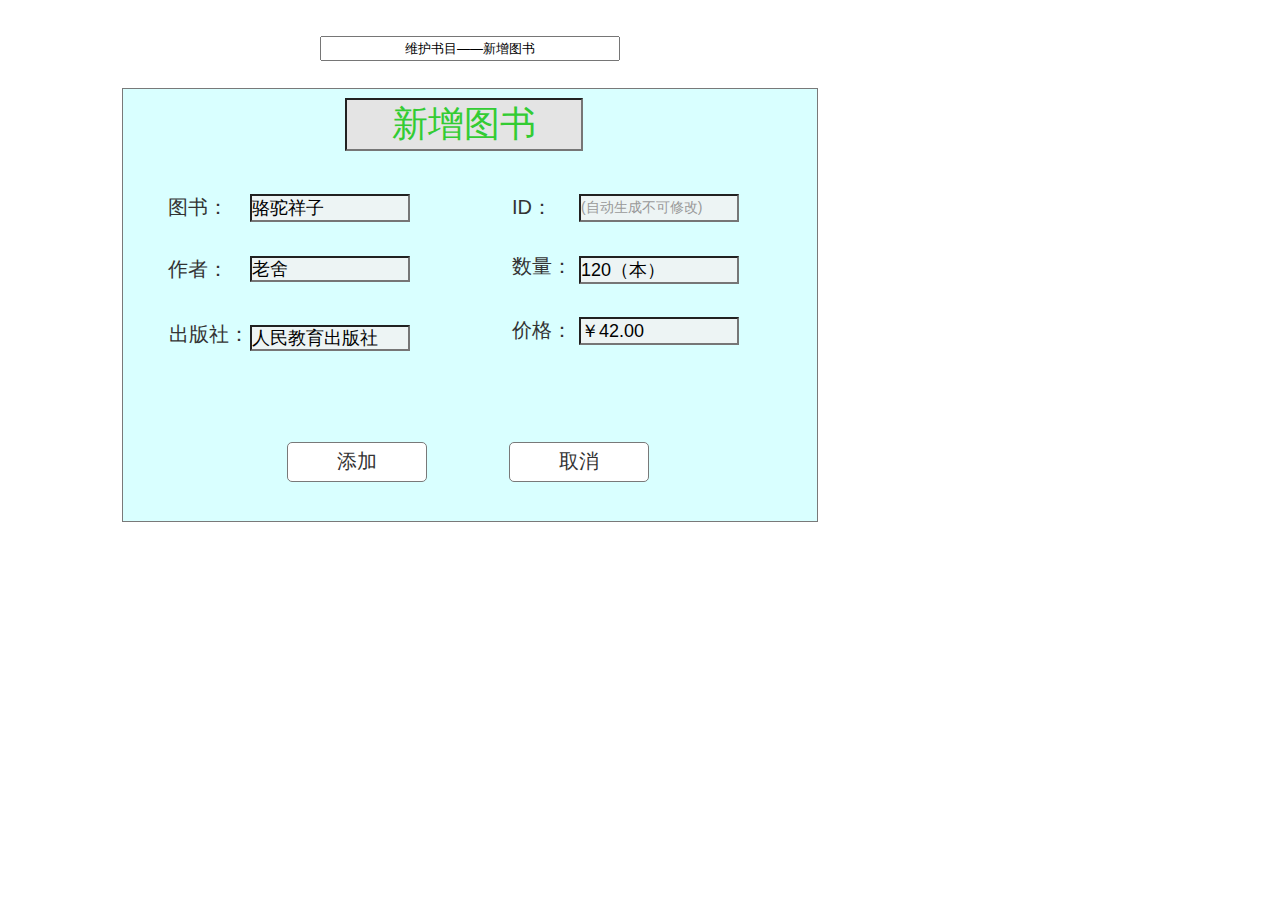
==== page_1.html @ 9eba8d64 "修改目录" ====
﻿<!DOCTYPE html>
<html>
  <head>
    <title>Page 1</title>
    <meta http-equiv="X-UA-Compatible" content="IE=edge"/>
    <meta http-equiv="content-type" content="text/html; charset=utf-8"/>
    <meta name="apple-mobile-web-app-capable" content="yes"/>
    <link href="resources/css/jquery-ui-themes.css" type="text/css" rel="stylesheet"/>
    <link href="resources/css/axure_rp_page.css" type="text/css" rel="stylesheet"/>
    <link href="data/styles.css" type="text/css" rel="stylesheet"/>
    <link href="files/page_1/styles.css" type="text/css" rel="stylesheet"/>
    <script src="resources/scripts/jquery-1.7.1.min.js"></script>
    <script src="resources/scripts/jquery-ui-1.8.10.custom.min.js"></script>
    <script src="resources/scripts/prototypePre.js"></script>
    <script src="data/document.js"></script>
    <script src="resources/scripts/prototypePost.js"></script>
    <script src="files/page_1/data.js"></script>
    <script type="text/javascript">
      $axure.utils.getTransparentGifPath = function() { return 'resources/images/transparent.gif'; };
      $axure.utils.getOtherPath = function() { return 'resources/Other.html'; };
      $axure.utils.getReloadPath = function() { return 'resources/reload.html'; };
    </script>
  </head>
  <body>
    <div id="base" class="">

      <!-- Unnamed (Group) -->
      <div id="u0" class="ax_default" data-left="122" data-top="88" data-width="696" data-height="434">

        <!-- Unnamed (Rectangle) -->
        <div id="u1" class="ax_default box_1">
          <div id="u1_div" class=""></div>
        </div>
      </div>

      <!-- Unnamed (Text Field) -->
      <div id="u2" class="ax_default text_field">
        <input id="u2_input" type="text" value="维护书目——新增图书"/>
      </div>

      <!-- Unnamed (Text Field) -->
      <div id="u3" class="ax_default text_field">
        <input id="u3_input" type="text" value="新增图书"/>
      </div>

      <!-- Unnamed (Rectangle) -->
      <div id="u4" class="ax_default label">
        <div id="u4_div" class=""></div>
        <div id="u4_text" class="text ">
          <p><span>图书：</span></p>
        </div>
      </div>

      <!-- Unnamed (Text Field) -->
      <div id="u5" class="ax_default text_field">
        <input id="u5_input" type="text" value="骆驼祥子"/>
      </div>

      <!-- Unnamed (Rectangle) -->
      <div id="u6" class="ax_default label">
        <div id="u6_div" class=""></div>
        <div id="u6_text" class="text ">
          <p><span>作者：</span></p>
        </div>
      </div>

      <!-- Unnamed (Rectangle) -->
      <div id="u7" class="ax_default label">
        <div id="u7_div" class=""></div>
        <div id="u7_text" class="text ">
          <p><span>出版社：</span></p>
        </div>
      </div>

      <!-- Unnamed (Text Field) -->
      <div id="u8" class="ax_default text_field">
        <input id="u8_input" type="text" value="老舍"/>
      </div>

      <!-- Unnamed (Text Field) -->
      <div id="u9" class="ax_default text_field">
        <input id="u9_input" type="text" value="人民教育出版社"/>
      </div>

      <!-- Unnamed (Rectangle) -->
      <div id="u10" class="ax_default label">
        <div id="u10_div" class=""></div>
        <div id="u10_text" class="text ">
          <p><span>价格：</span></p>
        </div>
      </div>

      <!-- Unnamed (Text Field) -->
      <div id="u11" class="ax_default text_field">
        <input id="u11_input" type="text" value="￥42.00"/>
      </div>

      <!-- Unnamed (Rectangle) -->
      <div id="u12" class="ax_default label">
        <div id="u12_div" class=""></div>
        <div id="u12_text" class="text ">
          <p><span>数量：</span></p>
        </div>
      </div>

      <!-- Unnamed (Text Field) -->
      <div id="u13" class="ax_default text_field">
        <input id="u13_input" type="text" value="120（本）"/>
      </div>

      <!-- Unnamed (Rectangle) -->
      <div id="u14" class="ax_default button">
        <div id="u14_div" class=""></div>
        <div id="u14_text" class="text ">
          <p><span>添加</span></p>
        </div>
      </div>

      <!-- Unnamed (Rectangle) -->
      <div id="u15" class="ax_default button">
        <div id="u15_div" class=""></div>
        <div id="u15_text" class="text ">
          <p><span>取消</span></p>
        </div>
      </div>

      <!-- Unnamed (Rectangle) -->
      <div id="u16" class="ax_default label">
        <div id="u16_div" class=""></div>
        <div id="u16_text" class="text ">
          <p><span>ID：</span></p>
        </div>
      </div>

      <!-- Unnamed (Text Field) -->
      <div id="u17" class="ax_default text_field">
        <input id="u17_input" type="text" value="(自动生成不可修改)"/>
      </div>
    </div>
  </body>
</html>
---- resources/css/axure_rp_page.css ----
﻿/* so the window resize fires within a frame in IE7 */
html, body {
    height: 100%;
}

a {
    color: inherit;
}

p {
    margin: 0px;
    text-rendering: optimizeLegibility;
    font-feature-settings: "kern" 1;
    -webkit-font-feature-settings: "kern";
    -moz-font-feature-settings: "kern";
    -moz-font-feature-settings: "kern=1";
    font-kerning: normal;
}

iframe {
    background: #FFFFFF;
}

/* to match IE with C, FF */
input {
    padding: 1px 0px 1px 0px;
    box-sizing: border-box;
    -moz-box-sizing: border-box;
}

textarea {
    margin: 0px;
    box-sizing: border-box;
    -moz-box-sizing: border-box;
}

div.intcases {
    font-family: arial; 
    font-size: 12px;
    text-align:left; 
    border:1px solid #AAA; 
    background:#FFF none repeat scroll 0% 0%; 
    z-index:9999; 
    visibility:hidden; 
    position:absolute;
    padding: 0px;
    border-radius: 3px;
    white-space: nowrap;
}

div.intcaselink {
    cursor: pointer;
    padding: 3px 8px 3px 8px;
    margin: 5px;
    background:#EEE none repeat scroll 0% 0%; 
    border:1px solid #AAA;
    border-radius: 3px;
}

div.refpageimage {
    position: absolute;
    left: 0px;
    top: 0px;
    font-size: 0px;
    width: 16px;
    height: 16px;
    cursor: pointer;
    background-image: url(images/newwindow.gif);
    background-repeat: no-repeat;
}

div.annnoteimage {
    position: absolute;
    left: 0px;
    top: 0px;
    font-size: 0px;
    /*width: 16px;
    height: 12px;*/
    cursor: help;
    /*background-image: url(images/note.gif);*/
    /*background-repeat: no-repeat;*/
    width: 13px;
    height: 12px;
    padding-top: 1px;
    text-align: center;
    background-color: #138CDD;
    -moz-box-shadow: 1px 1px 3px #aaa;
    -webkit-box-shadow: 1px 1px 3px #aaa;
    box-shadow: 1px 1px 3px #aaa;
}

div.annnoteline {
    display: inline-block;
    width: 9px;
    height: 1px;
    border-bottom: 1px solid white;
    margin-top: 1px;
}

div.annnotelabel {
    position: absolute;
    left: 0px;
    top: 0px;
    font-family: Helvetica,Arial;
    font-size: 10px;
    /*border: 1px solid rgb(166,221,242);*/
    cursor: help;
    /*background:rgb(0,157,217) none repeat scroll 0% 0%;*/ 
    padding: 1px 3px 1px 3px;
    white-space: nowrap;
    color: white;
    
    background-color: #138CDD;
    -moz-box-shadow: 1px 1px 3px #aaa;
    -webkit-box-shadow: 1px 1px 3px #aaa;
    box-shadow: 1px 1px 3px #aaa;
}

.annotation {
    font-size: 12px;
    padding-left: 2px;
    margin-bottom: 5px;
}

.annotationName {
    /*font-size: 13px;
    font-weight: bold;
    margin-bottom: 3px;
    white-space: nowrap;*/

    font-family: 'Trebuchet MS';
    font-size: 14px;
    font-weight: bold;
    margin-bottom: 5px;
    white-space: nowrap;
}

.annotationValue {
    font-family: Arial, Helvetica, Sans-Serif;
    font-size: 12px;
    color: #4a4a4a;
    line-height: 21px;
    margin-bottom: 20px;
}

.noteLink {
    text-decoration: inherit;
    color: inherit;
}

.noteLink:hover {
    background-color: white;
}

/* this is a fix for the issue where dialogs jump around and takes the text-align from the body */
.dialogFix {
    position:absolute;
    text-align:left;
    border: 1px solid #8f949a;
}


@keyframes pulsate {
  from {
    box-shadow: 0 0 10px #15d6ba;
  }
  to {
    box-shadow: 0 0 20px #15d6ba;
  }
}

@-webkit-keyframes pulsate {
  from {
    -webkit-box-shadow: 0 0 10px #15d6ba;
    box-shadow: 0 0 10px #15d6ba;
  }
  to {
    -webkit-box-shadow: 0 0 20px #15d6ba;
    box-shadow: 0 0 20px #15d6ba;
  }
}
 
@-moz-keyframes pulsate {
  from {
    -moz-box-shadow: 0 0 10px #15d6ba;
    box-shadow: 0 0 10px #15d6ba;
  }
  to {
    -moz-box-shadow: 0 0 20px #15d6ba;
    box-shadow: 0 0 20px #15d6ba;
  }
}

.legacyPulsateBorder {
    /*border: 5px solid #15d6ba;
    margin: -5px;*/
    -moz-box-shadow: 0 0 10px 3px #15d6ba;
    box-shadow: 0 0 10px 3px #15d6ba;
}

.pulsateBorder {
  animation-name: pulsate;
  animation-timing-function: ease-in-out;
  animation-duration: 0.9s;
  animation-iteration-count: infinite;
  animation-direction: alternate;
  
  -webkit-animation-name: pulsate;
  -webkit-animation-timing-function: ease-in-out;
  -webkit-animation-duration: 0.9s;
  -webkit-animation-iteration-count: infinite;
  -webkit-animation-direction: alternate;

  -moz-animation-name: pulsate;
  -moz-animation-timing-function: ease-in-out;
  -moz-animation-duration: 0.9s;
  -moz-animation-iteration-count: infinite;
  -moz-animation-direction: alternate;
}

.ax_default_hidden, .ax_default_unplaced{
    display: none;
    visibility: hidden;
}

.widgetNoteSelected {
    -moz-box-shadow: 0 0 10px 3px #138CDD;
    box-shadow: 0 0 10px 3px #138CDD;
    /*-moz-box-shadow: 0 0 20px #3915d6;
    box-shadow: 0 0 20px #3915d6;*/
    /*border: 3px solid #3915d6;*/
    /*margin: -3px;*/
}


.singleImg {
    display: none;
    visibility: hidden;
}
---- data/styles.css ----
﻿.ax_default {
  font-family:'Arial Normal', 'Arial';
  font-weight:400;
  font-style:normal;
  font-size:13px;
  color:#333333;
  text-align:center;
  line-height:normal;
}
.box_1 {
}
.button {
}
.heading_1 {
  font-family:'Arial Normal', 'Arial';
  font-weight:bold;
  font-style:normal;
  font-size:32px;
  text-align:left;
}
.heading_2 {
  font-family:'Arial Normal', 'Arial';
  font-weight:bold;
  font-style:normal;
  font-size:24px;
  text-align:left;
}
.heading_3 {
  font-family:'Arial Normal', 'Arial';
  font-weight:bold;
  font-style:normal;
  font-size:18px;
  text-align:left;
}
.heading_4 {
  font-family:'Arial Normal', 'Arial';
  font-weight:bold;
  font-style:normal;
  font-size:14px;
  text-align:left;
}
.heading_5 {
  font-family:'Arial Normal', 'Arial';
  font-weight:bold;
  font-style:normal;
  text-align:left;
}
.heading_6 {
  font-family:'Arial Normal', 'Arial';
  font-weight:bold;
  font-style:normal;
  font-size:10px;
  text-align:left;
}
.label {
  font-size:14px;
  text-align:left;
}
.paragraph {
  text-align:left;
}
.text_field {
  color:#000000;
  text-align:left;
}
.text_area {
  color:#000000;
  text-align:left;
}
---- files/page_1/styles.css ----
﻿body {
  margin:0px;
  background-image:none;
  position:static;
  left:auto;
  width:818px;
  margin-left:0;
  margin-right:0;
  text-align:left;
}
#base {
  position:absolute;
  z-index:0;
}
#u0 {
  border-width:0px;
  position:absolute;
  left:0px;
  top:0px;
  width:0px;
  height:0px;
}
#u1_div {
  border-width:0px;
  position:absolute;
  left:0px;
  top:0px;
  width:696px;
  height:434px;
  background:inherit;
  background-color:rgba(102, 255, 255, 0.247058823529412);
  box-sizing:border-box;
  border-width:1px;
  border-style:solid;
  border-color:rgba(121, 121, 121, 1);
  border-radius:0px;
  -moz-box-shadow:none;
  -webkit-box-shadow:none;
  box-shadow:none;
}
#u1 {
  border-width:0px;
  position:absolute;
  left:122px;
  top:88px;
  width:696px;
  height:434px;
}
#u1_text {
  border-width:0px;
  position:absolute;
  left:0px;
  top:0px;
  width:0px;
  visibility:hidden;
  word-wrap:break-word;
}
#u2 {
  border-width:0px;
  position:absolute;
  left:320px;
  top:36px;
  width:300px;
  height:25px;
}
#u2_input {
  position:absolute;
  left:0px;
  top:0px;
  width:300px;
  height:25px;
  font-family:'Arial Normal', 'Arial';
  font-weight:400;
  font-style:normal;
  font-size:13px;
  text-decoration:none;
  color:#000000;
  text-align:center;
}
#u3 {
  border-width:0px;
  position:absolute;
  left:345px;
  top:98px;
  width:238px;
  height:53px;
}
#u3_input {
  position:absolute;
  left:0px;
  top:0px;
  width:238px;
  height:53px;
  background-color:#E4E4E4;
  font-family:'Arial Normal', 'Arial';
  font-weight:400;
  font-style:normal;
  font-size:36px;
  text-decoration:none;
  color:#33CC33;
  text-align:center;
}
#u4_div {
  border-width:0px;
  position:absolute;
  left:0px;
  top:0px;
  width:82px;
  height:34px;
  background:inherit;
  background-color:rgba(255, 255, 255, 0);
  border:none;
  border-radius:0px;
  -moz-box-shadow:none;
  -webkit-box-shadow:none;
  box-shadow:none;
  font-size:20px;
}
#u4 {
  border-width:0px;
  position:absolute;
  left:168px;
  top:194px;
  width:82px;
  height:34px;
  font-size:20px;
}
#u4_text {
  border-width:0px;
  position:absolute;
  left:0px;
  top:0px;
  width:82px;
  word-wrap:break-word;
}
#u5 {
  border-width:0px;
  position:absolute;
  left:250px;
  top:194px;
  width:160px;
  height:28px;
}
#u5_input {
  position:absolute;
  left:0px;
  top:0px;
  width:160px;
  height:28px;
  background-color:rgba(242, 242, 242, 0.819607843137255);
  font-family:'Arial Normal', 'Arial';
  font-weight:400;
  font-style:normal;
  font-size:18px;
  text-decoration:none;
  color:#000000;
  text-align:left;
}
#u6_div {
  border-width:0px;
  position:absolute;
  left:0px;
  top:0px;
  width:82px;
  height:34px;
  background:inherit;
  background-color:rgba(255, 255, 255, 0);
  border:none;
  border-radius:0px;
  -moz-box-shadow:none;
  -webkit-box-shadow:none;
  box-shadow:none;
  font-size:20px;
}
#u6 {
  border-width:0px;
  position:absolute;
  left:168px;
  top:256px;
  width:82px;
  height:34px;
  font-size:20px;
}
#u6_text {
  border-width:0px;
  position:absolute;
  left:0px;
  top:0px;
  width:82px;
  word-wrap:break-word;
}
#u7_div {
  border-width:0px;
  position:absolute;
  left:0px;
  top:0px;
  width:82px;
  height:34px;
  background:inherit;
  background-color:rgba(255, 255, 255, 0);
  border:none;
  border-radius:0px;
  -moz-box-shadow:none;
  -webkit-box-shadow:none;
  box-shadow:none;
  font-size:20px;
  text-align:center;
}
#u7 {
  border-width:0px;
  position:absolute;
  left:168px;
  top:321px;
  width:82px;
  height:34px;
  font-size:20px;
  text-align:center;
}
#u7_text {
  border-width:0px;
  position:absolute;
  left:0px;
  top:0px;
  width:82px;
  word-wrap:break-word;
}
#u8 {
  border-width:0px;
  position:absolute;
  left:250px;
  top:256px;
  width:160px;
  height:26px;
}
#u8_input {
  position:absolute;
  left:0px;
  top:0px;
  width:160px;
  height:26px;
  background-color:rgba(242, 242, 242, 0.819607843137255);
  font-family:'Arial Normal', 'Arial';
  font-weight:400;
  font-style:normal;
  font-size:18px;
  text-decoration:none;
  color:#000000;
  text-align:left;
}
#u9 {
  border-width:0px;
  position:absolute;
  left:250px;
  top:325px;
  width:160px;
  height:26px;
}
#u9_input {
  position:absolute;
  left:0px;
  top:0px;
  width:160px;
  height:26px;
  background-color:rgba(242, 242, 242, 0.819607843137255);
  font-family:'Arial Normal', 'Arial';
  font-weight:400;
  font-style:normal;
  font-size:18px;
  text-decoration:none;
  color:#000000;
  text-align:left;
}
#u10_div {
  border-width:0px;
  position:absolute;
  left:0px;
  top:0px;
  width:110px;
  height:34px;
  background:inherit;
  background-color:rgba(255, 255, 255, 0);
  border:none;
  border-radius:0px;
  -moz-box-shadow:none;
  -webkit-box-shadow:none;
  box-shadow:none;
  font-size:20px;
}
#u10 {
  border-width:0px;
  position:absolute;
  left:512px;
  top:317px;
  width:110px;
  height:34px;
  font-size:20px;
}
#u10_text {
  border-width:0px;
  position:absolute;
  left:0px;
  top:0px;
  width:110px;
  word-wrap:break-word;
}
#u11 {
  border-width:0px;
  position:absolute;
  left:579px;
  top:317px;
  width:160px;
  height:28px;
}
#u11_input {
  position:absolute;
  left:0px;
  top:0px;
  width:160px;
  height:28px;
  background-color:rgba(242, 242, 242, 0.819607843137255);
  font-family:'Arial Normal', 'Arial';
  font-weight:400;
  font-style:normal;
  font-size:18px;
  text-decoration:none;
  color:#000000;
  text-align:left;
}
#u12_div {
  border-width:0px;
  position:absolute;
  left:0px;
  top:0px;
  width:110px;
  height:34px;
  background:inherit;
  background-color:rgba(255, 255, 255, 0);
  border:none;
  border-radius:0px;
  -moz-box-shadow:none;
  -webkit-box-shadow:none;
  box-shadow:none;
  font-size:20px;
}
#u12 {
  border-width:0px;
  position:absolute;
  left:512px;
  top:253px;
  width:110px;
  height:34px;
  font-size:20px;
}
#u12_text {
  border-width:0px;
  position:absolute;
  left:0px;
  top:0px;
  width:110px;
  word-wrap:break-word;
}
#u13 {
  border-width:0px;
  position:absolute;
  left:579px;
  top:256px;
  width:160px;
  height:28px;
}
#u13_input {
  position:absolute;
  left:0px;
  top:0px;
  width:160px;
  height:28px;
  background-color:rgba(242, 242, 242, 0.819607843137255);
  font-family:'Arial Normal', 'Arial';
  font-weight:400;
  font-style:normal;
  font-size:18px;
  text-decoration:none;
  color:#000000;
  text-align:left;
}
#u14_div {
  border-width:0px;
  position:absolute;
  left:0px;
  top:0px;
  width:140px;
  height:40px;
  background:inherit;
  background-color:rgba(255, 255, 255, 1);
  box-sizing:border-box;
  border-width:1px;
  border-style:solid;
  border-color:rgba(121, 121, 121, 1);
  border-radius:5px;
  -moz-box-shadow:none;
  -webkit-box-shadow:none;
  box-shadow:none;
  font-size:20px;
}
#u14 {
  border-width:0px;
  position:absolute;
  left:287px;
  top:442px;
  width:140px;
  height:40px;
  font-size:20px;
}
#u14_text {
  border-width:0px;
  position:absolute;
  left:2px;
  top:8px;
  width:136px;
  word-wrap:break-word;
}
#u15_div {
  border-width:0px;
  position:absolute;
  left:0px;
  top:0px;
  width:140px;
  height:40px;
  background:inherit;
  background-color:rgba(255, 255, 255, 1);
  box-sizing:border-box;
  border-width:1px;
  border-style:solid;
  border-color:rgba(121, 121, 121, 1);
  border-radius:5px;
  -moz-box-shadow:none;
  -webkit-box-shadow:none;
  box-shadow:none;
  font-size:20px;
}
#u15 {
  border-width:0px;
  position:absolute;
  left:509px;
  top:442px;
  width:140px;
  height:40px;
  font-size:20px;
}
#u15_text {
  border-width:0px;
  position:absolute;
  left:2px;
  top:8px;
  width:136px;
  word-wrap:break-word;
}
#u16_div {
  border-width:0px;
  position:absolute;
  left:0px;
  top:0px;
  width:82px;
  height:34px;
  background:inherit;
  background-color:rgba(255, 255, 255, 0);
  border:none;
  border-radius:0px;
  -moz-box-shadow:none;
  -webkit-box-shadow:none;
  box-shadow:none;
  font-size:20px;
}
#u16 {
  border-width:0px;
  position:absolute;
  left:512px;
  top:194px;
  width:82px;
  height:34px;
  font-size:20px;
}
#u16_text {
  border-width:0px;
  position:absolute;
  left:0px;
  top:0px;
  width:82px;
  word-wrap:break-word;
}
#u17 {
  border-width:0px;
  position:absolute;
  left:579px;
  top:194px;
  width:160px;
  height:28px;
}
#u17_input {
  position:absolute;
  left:0px;
  top:0px;
  width:160px;
  height:28px;
  background-color:rgba(242, 242, 242, 0.819607843137255);
  font-family:'Arial Normal', 'Arial';
  font-weight:400;
  font-style:normal;
  font-size:14px;
  text-decoration:none;
  color:#999999;
  text-align:left;
}
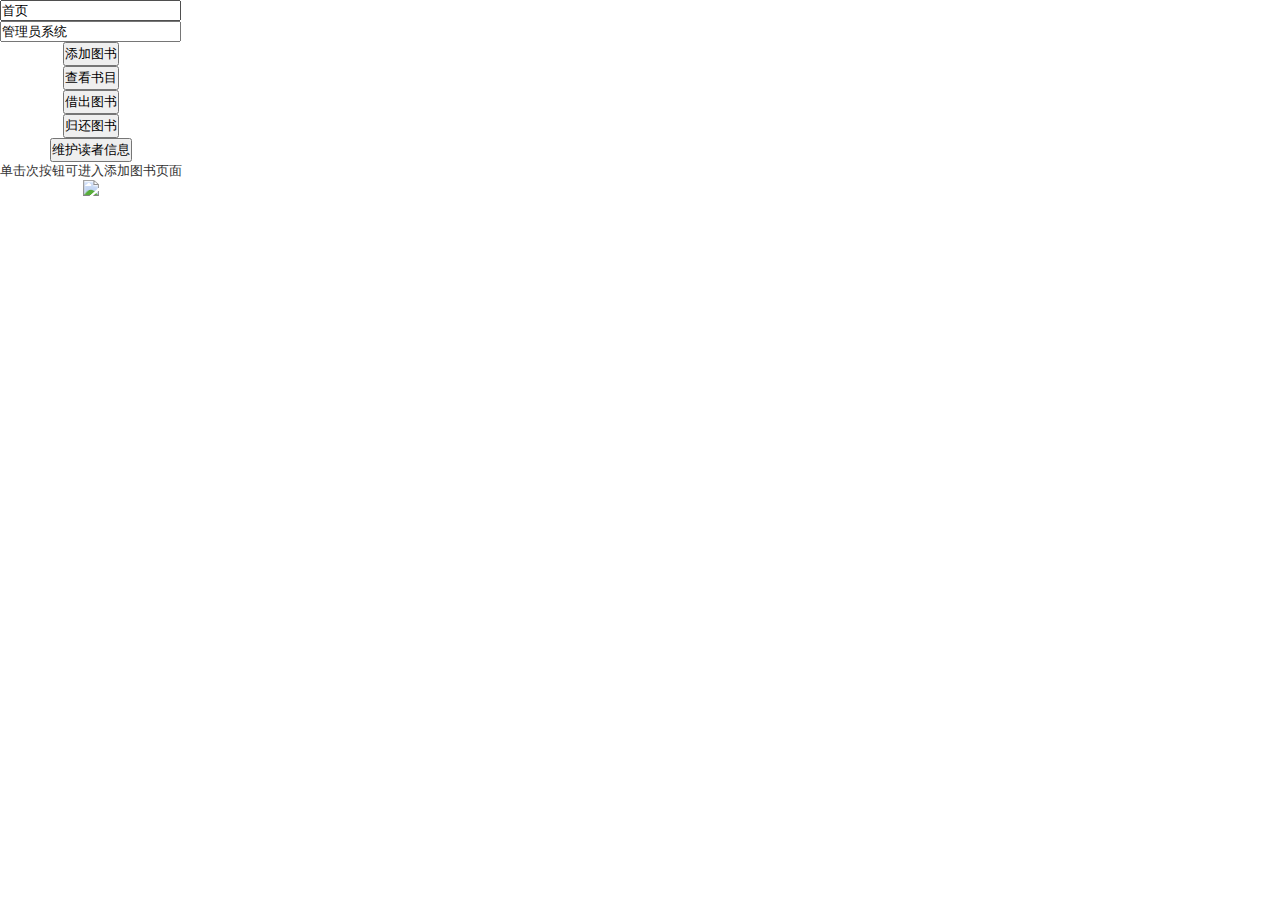
==== commit 2e332beb: "修改页面" ====
--- a/page_1.html
+++ b/page_1.html
@@ -24,117 +24,57 @@
   <body>
     <div id="base" class="">
 
-      <!-- Unnamed (Group) -->
-      <div id="u0" class="ax_default" data-left="122" data-top="88" data-width="696" data-height="434">
+      <!-- Unnamed (Rectangle) -->
+      <div id="u22" class="ax_default box_1">
+        <div id="u22_div" class=""></div>
+      </div>
 
-        <!-- Unnamed (Rectangle) -->
-        <div id="u1" class="ax_default box_1">
-          <div id="u1_div" class=""></div>
+      <!-- Unnamed (Text Field) -->
+      <div id="u23" class="ax_default text_field">
+        <input id="u23_input" type="text" value="首页"/>
+      </div>
+
+      <!-- Unnamed (Text Field) -->
+      <div id="u24" class="ax_default text_field">
+        <input id="u24_input" type="text" value="管理员系统"/>
+      </div>
+
+      <!-- Unnamed (HTML Button) -->
+      <div id="u25" class="ax_default html_button">
+        <input id="u25_input" type="submit" value="添加图书"/>
+      </div>
+
+      <!-- Unnamed (HTML Button) -->
+      <div id="u26" class="ax_default html_button">
+        <input id="u26_input" type="submit" value="查看书目"/>
+      </div>
+
+      <!-- Unnamed (HTML Button) -->
+      <div id="u27" class="ax_default html_button">
+        <input id="u27_input" type="submit" value="借出图书"/>
+      </div>
+
+      <!-- Unnamed (HTML Button) -->
+      <div id="u28" class="ax_default html_button">
+        <input id="u28_input" type="submit" value="归还图书"/>
+      </div>
+
+      <!-- Unnamed (HTML Button) -->
+      <div id="u29" class="ax_default html_button">
+        <input id="u29_input" type="submit" value="维护读者信息"/>
+      </div>
+
+      <!-- Unnamed (Rectangle) -->
+      <div id="u30" class="ax_default box_2">
+        <div id="u30_div" class=""></div>
+        <div id="u30_text" class="text ">
+          <p><span>单击次按钮可进入添加图书页面</span></p>
         </div>
       </div>
 
-      <!-- Unnamed (Text Field) -->
-      <div id="u2" class="ax_default text_field">
-        <input id="u2_input" type="text" value="维护书目——新增图书"/>
-      </div>
-
-      <!-- Unnamed (Text Field) -->
-      <div id="u3" class="ax_default text_field">
-        <input id="u3_input" type="text" value="新增图书"/>
-      </div>
-
-      <!-- Unnamed (Rectangle) -->
-      <div id="u4" class="ax_default label">
-        <div id="u4_div" class=""></div>
-        <div id="u4_text" class="text ">
-          <p><span>图书：</span></p>
-        </div>
-      </div>
-
-      <!-- Unnamed (Text Field) -->
-      <div id="u5" class="ax_default text_field">
-        <input id="u5_input" type="text" value="骆驼祥子"/>
-      </div>
-
-      <!-- Unnamed (Rectangle) -->
-      <div id="u6" class="ax_default label">
-        <div id="u6_div" class=""></div>
-        <div id="u6_text" class="text ">
-          <p><span>作者：</span></p>
-        </div>
-      </div>
-
-      <!-- Unnamed (Rectangle) -->
-      <div id="u7" class="ax_default label">
-        <div id="u7_div" class=""></div>
-        <div id="u7_text" class="text ">
-          <p><span>出版社：</span></p>
-        </div>
-      </div>
-
-      <!-- Unnamed (Text Field) -->
-      <div id="u8" class="ax_default text_field">
-        <input id="u8_input" type="text" value="老舍"/>
-      </div>
-
-      <!-- Unnamed (Text Field) -->
-      <div id="u9" class="ax_default text_field">
-        <input id="u9_input" type="text" value="人民教育出版社"/>
-      </div>
-
-      <!-- Unnamed (Rectangle) -->
-      <div id="u10" class="ax_default label">
-        <div id="u10_div" class=""></div>
-        <div id="u10_text" class="text ">
-          <p><span>价格：</span></p>
-        </div>
-      </div>
-
-      <!-- Unnamed (Text Field) -->
-      <div id="u11" class="ax_default text_field">
-        <input id="u11_input" type="text" value="￥42.00"/>
-      </div>
-
-      <!-- Unnamed (Rectangle) -->
-      <div id="u12" class="ax_default label">
-        <div id="u12_div" class=""></div>
-        <div id="u12_text" class="text ">
-          <p><span>数量：</span></p>
-        </div>
-      </div>
-
-      <!-- Unnamed (Text Field) -->
-      <div id="u13" class="ax_default text_field">
-        <input id="u13_input" type="text" value="120（本）"/>
-      </div>
-
-      <!-- Unnamed (Rectangle) -->
-      <div id="u14" class="ax_default button">
-        <div id="u14_div" class=""></div>
-        <div id="u14_text" class="text ">
-          <p><span>添加</span></p>
-        </div>
-      </div>
-
-      <!-- Unnamed (Rectangle) -->
-      <div id="u15" class="ax_default button">
-        <div id="u15_div" class=""></div>
-        <div id="u15_text" class="text ">
-          <p><span>取消</span></p>
-        </div>
-      </div>
-
-      <!-- Unnamed (Rectangle) -->
-      <div id="u16" class="ax_default label">
-        <div id="u16_div" class=""></div>
-        <div id="u16_text" class="text ">
-          <p><span>ID：</span></p>
-        </div>
-      </div>
-
-      <!-- Unnamed (Text Field) -->
-      <div id="u17" class="ax_default text_field">
-        <input id="u17_input" type="text" value="(自动生成不可修改)"/>
+      <!-- Unnamed (Vertical Line) -->
+      <div id="u31" class="ax_default arrow">
+        <img id="u31_img" class="img " src="images/page_1/u31.png"/>
       </div>
     </div>
   </body>
